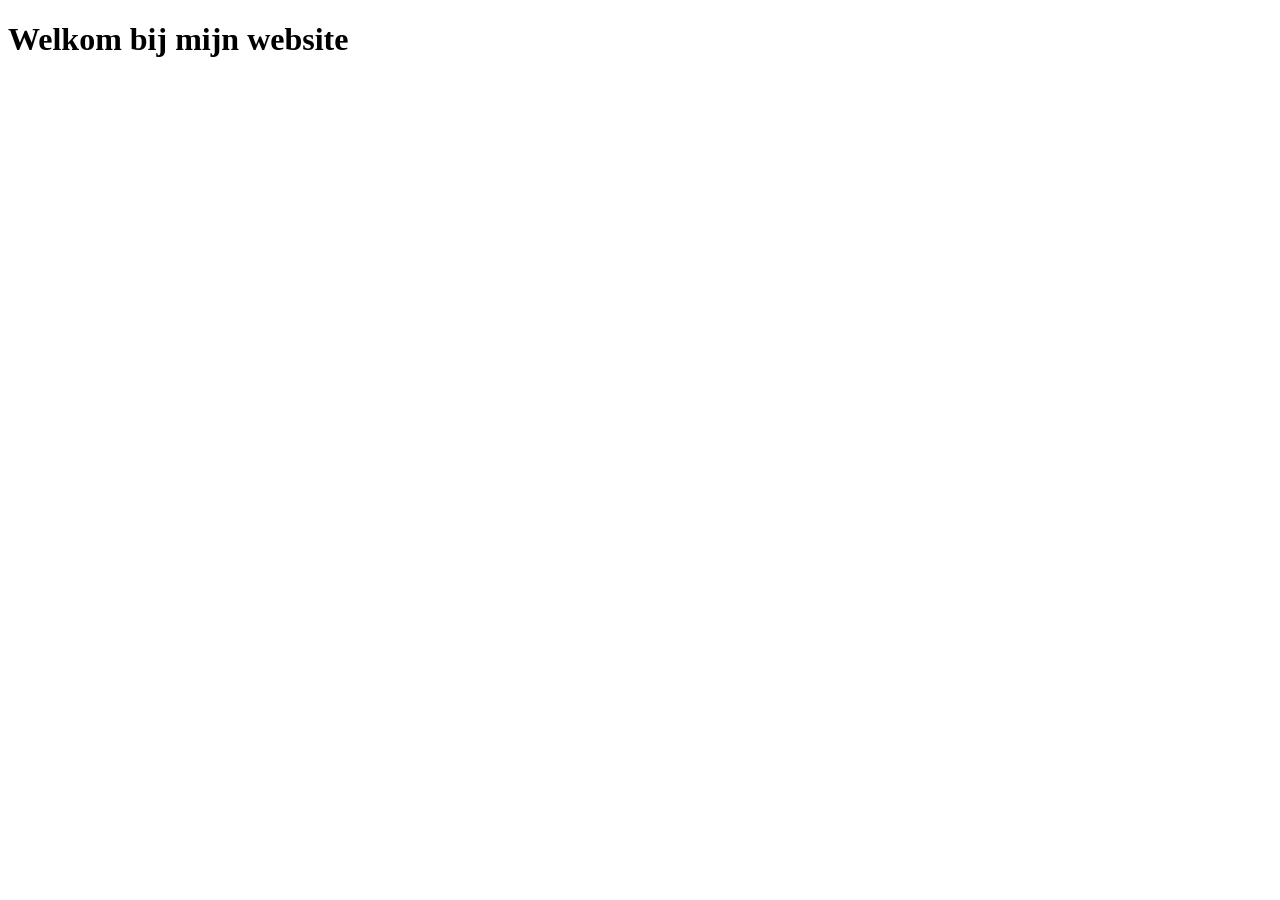
==== index.html @ b861f947 "Index genoemd" ====
<!DOCTYPE html>
<html lang="en">
<head>
    <meta charset="UTF-8">
    <title>Title</title>
    <link rel="stylesheet" href="cssvanwebsite.css">
</head>
<body>
<div class="container">
    <h1>Welkom bij mijn website</h1>
</div>
</body>
</html>
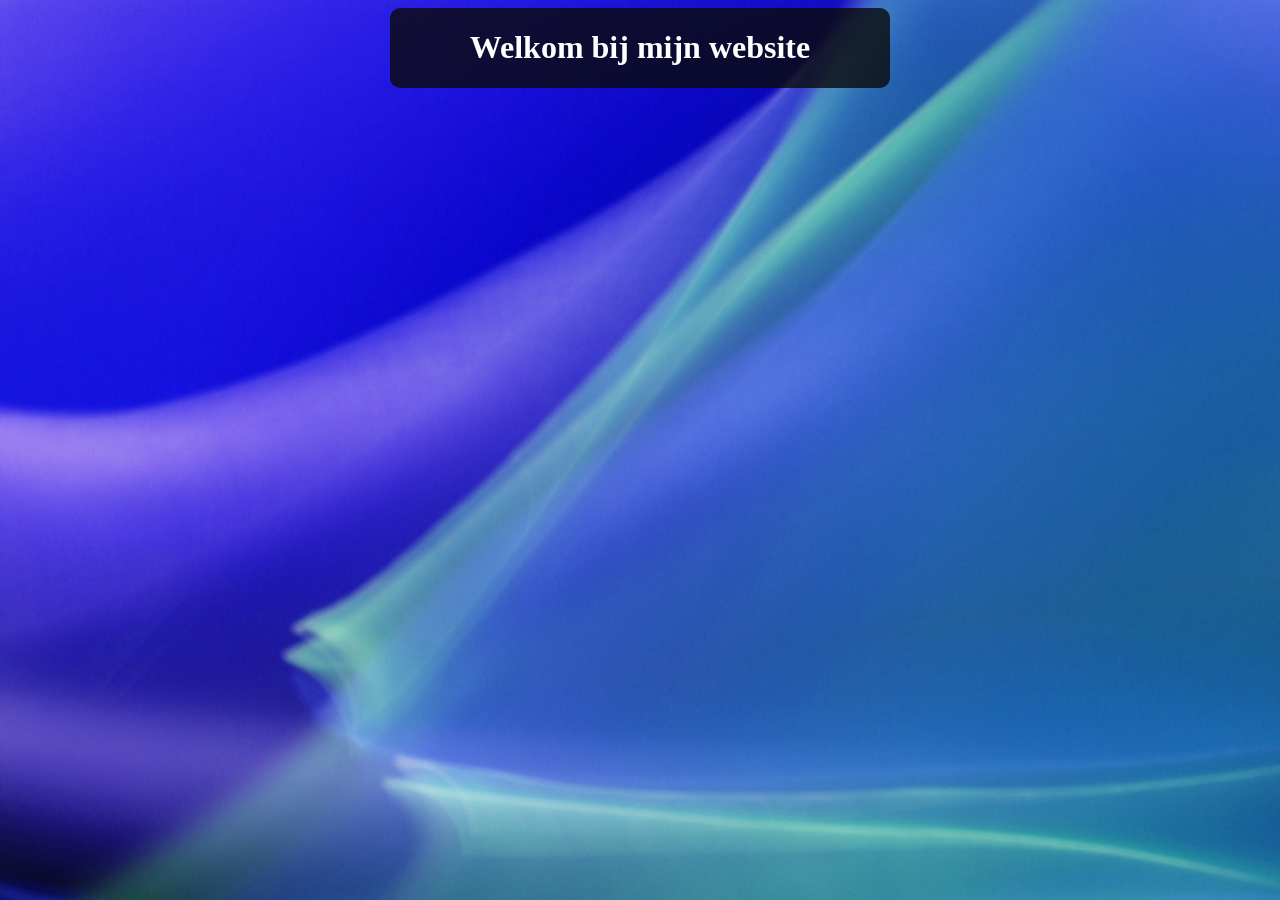
==== commit 229b9f21: "Css hernoemd" ====
--- a/index.html
+++ b/index.html
@@ -3,7 +3,7 @@
 <head>
     <meta charset="UTF-8">
     <title>Title</title>
-    <link rel="stylesheet" href="cssvanwebsite.css">
+    <link rel="stylesheet" href="css.css">
 </head>
 <body>
 <div class="container">
--- a/css.css
+++ b/css.css
@@ -0,0 +1,17 @@
+body {
+    justify-content: center;
+    display: flex;
+    color: white;
+    background-image: url("pexels-diva-30887566.jpg");
+    background-size: 100%;
+}
+
+.container {
+    width: 500px;
+    height: 80px;
+    background-color: rgb(10, 10, 10, 0.8);
+    justify-content: center;
+    display: flex;
+    border: 1px rgb(10, 10, 10, 0.8);
+    border-radius: 10px;
+}
